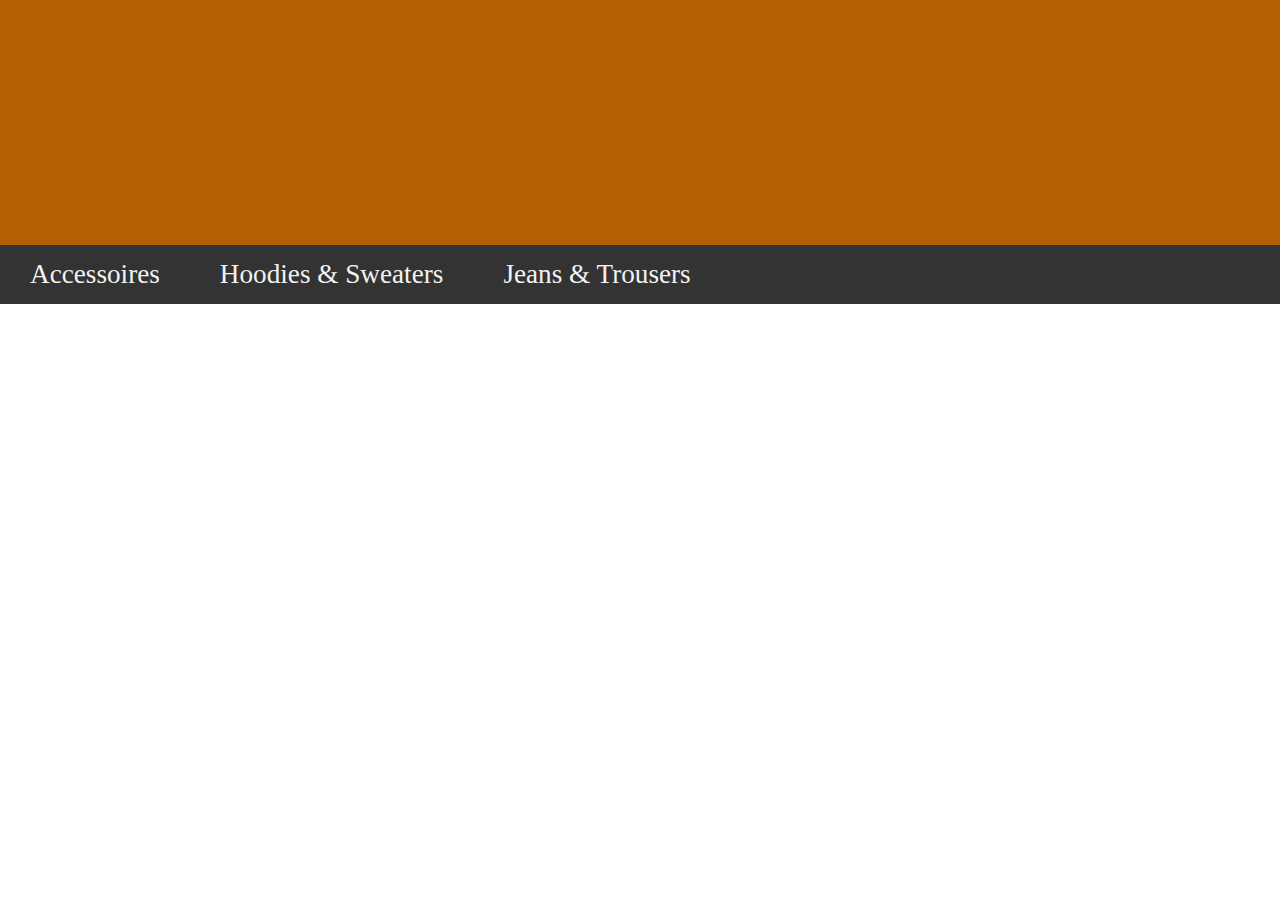
==== index.html @ de7635fe "Initial commit" ====
<html>
<head>
<link rel="stylesheet" href="css/clothes.css">
<title></title>
</head>
<body text="#000000" bgcolor="#ffffff" link="#000000" alink="#000000" vlink="#000000">
<div id="header"></div>
<div class="topnav">
  <a href="html/accesoires.html">Accessoires</a>
  <a href="html/hoodies+sweaters.html">Hoodies & Sweaters</a>
  <a href="html/jeans+trousers.html">Jeans & Trousers</a>
</div>
<div class="column middle">
</div>

</body>
</html>
---- css/clothes.css ----
*{padding:0;
  margin:0;}
#header {
  background-color: #B45F04;
  text-align: center;
  padding: 10px;
  font-size:2em;
  line-height: 90%;
  background-image:url("../img/clothesstore(3).png");
  height:25%;
}
.topnav {
  overflow:hidden;
  background-color: #333;
  font-size:1.7em;
}
.topnav a {
  float: left;
  display: block;
  color: #f2f2f2;
  text-align: center;
  padding: 14px 30px;
  text-decoration: none;
}
.topnav a:hover {
  overflow:hidden;
  background-color: #ddd;
  color: black;
  float: left;
  display: block;
  text-align: center;
  padding: 14px 30px;
  text-decoration: none;
}
.column.middle {
  float:right;
  width: 85%;


}
table{
  margin: 20px;
  padding: 20px;
}
td{
  padding: 20px;
}
img{
  width:250px;
}
td,h2{
  padding-left:5px;
  padding-right:20px;
}
#sidebar{
  float:left;
  width:12%;
  background-color:#ffffff;
  padding:25px 10px;

  }
#sidebar p{
  margin:15%;
  font-size: x-large;
  }
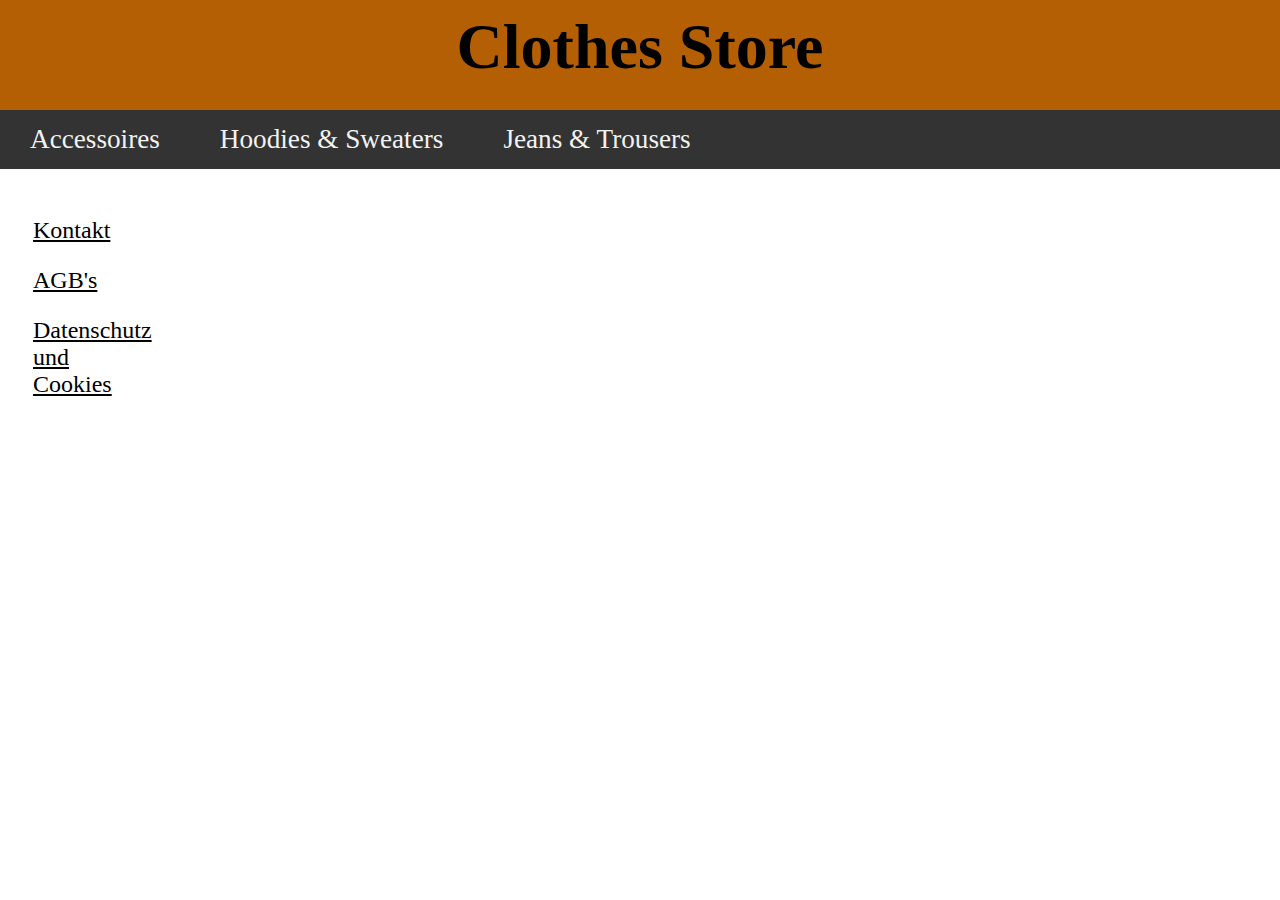
==== commit 926b6794: "pictures" ====
--- a/index.html
+++ b/index.html
@@ -4,13 +4,16 @@
 <title></title>
 </head>
 <body text="#000000" bgcolor="#ffffff" link="#000000" alink="#000000" vlink="#000000">
-<div id="header"></div>
+<div id="header"><h1><p align="center">Clothes Store</h1></p></div>
 <div class="topnav">
   <a href="html/accesoires.html">Accessoires</a>
   <a href="html/hoodies+sweaters.html">Hoodies & Sweaters</a>
   <a href="html/jeans+trousers.html">Jeans & Trousers</a>
 </div>
-<div class="column middle">
+<div id="sidebar">
+  <p><a href="https://www.asos.com/de/">Kontakt</a></p>
+  <p><a href="https://www.asos.com/de/allgemeine-geschaftsbedingungen/">AGB's</a></p>
+  <p><a href="https://www.asos.com/de/datenschutz/">Datenschutz und Cookies</a></p>
 </div>
 
 </body>
--- a/css/clothes.css
+++ b/css/clothes.css
@@ -5,9 +5,7 @@
   text-align: center;
   padding: 10px;
   font-size:2em;
-  line-height: 90%;
-  background-image:url("../img/clothesstore(3).png");
-  height:25%;
+  height:10%;
 }
 .topnav {
   overflow:hidden;
@@ -62,4 +60,4 @@
 #sidebar p{
   margin:15%;
   font-size: x-large;
-  }+}